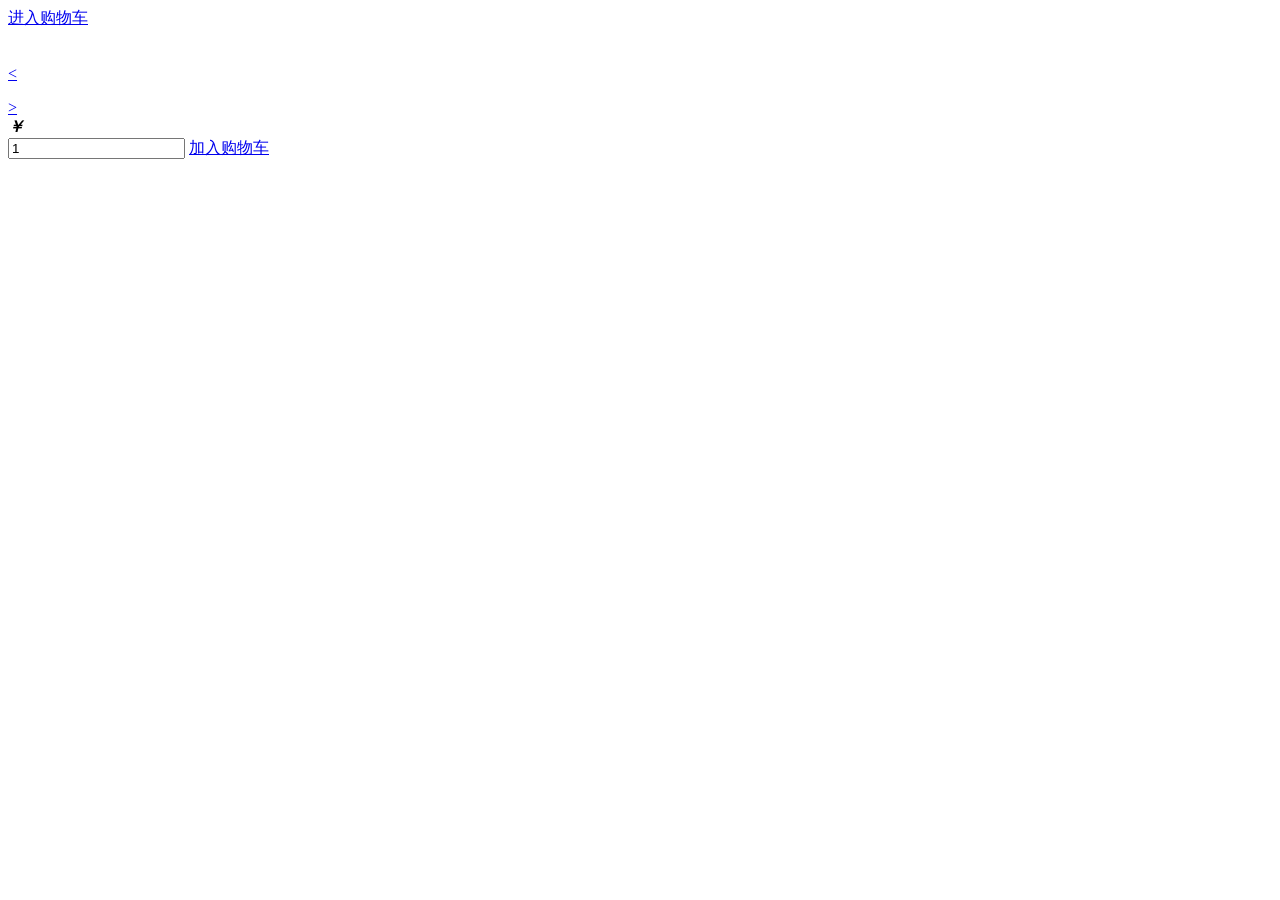
==== src/detail.html @ 0b05ba58 "第一次项目提交" ====
<!DOCTYPE html>
<html lang="en">

<head>
    <meta charset="UTF-8">
    <meta name="viewport" content="width=device-width, initial-scale=1.0">
    <title>商品详情页</title>
    <link rel="stylesheet" href="css/detail.css">
    <script src="https://cdn.bootcdn.net/ajax/libs/require.js/2.3.6/require.min.js" defer async=true data-main="script/main.js" id="currentpage" data-origin="detail_module"></script>
</head>

<body>
    <div class="goodsinfo">
        <div class="box">
            <a href="cart.html" target="_blank">进入购物车</a>
        </div>
        <div class="wrap">
            <div id="spic">
                <img src="" alt="" id="smallpic">
                <div id="sf"></div>
            </div>
            <div id="bf">
                <img src="" alt="" id="bpic">
            </div>
            <div id="ulist">
                <a href="javascript:;" id="left">&lt;</a>
                <div id="list">
                    <ul>
                        <!-- 渲染放大镜下面的小图 -->
                    </ul>
                </div>
                <a href="javascript:;" id="right">&gt;</a>
            </div>
        </div>
        <div class="goodsinfo-word">
            <div class="p-name">
                <a class="loadtitle" href="##"></a>
            </div>
            <div class="p-price"><strong><em>￥</em><i class="loadpcp"></i></strong></div>
            <div class="p-btn">
                <input type="text" id="count" value="1" />
                <a href="javascript:;">加入购物车</a>
                <!-- void(0) -->
            </div>
        </div>
    </div>
</body>

</html>
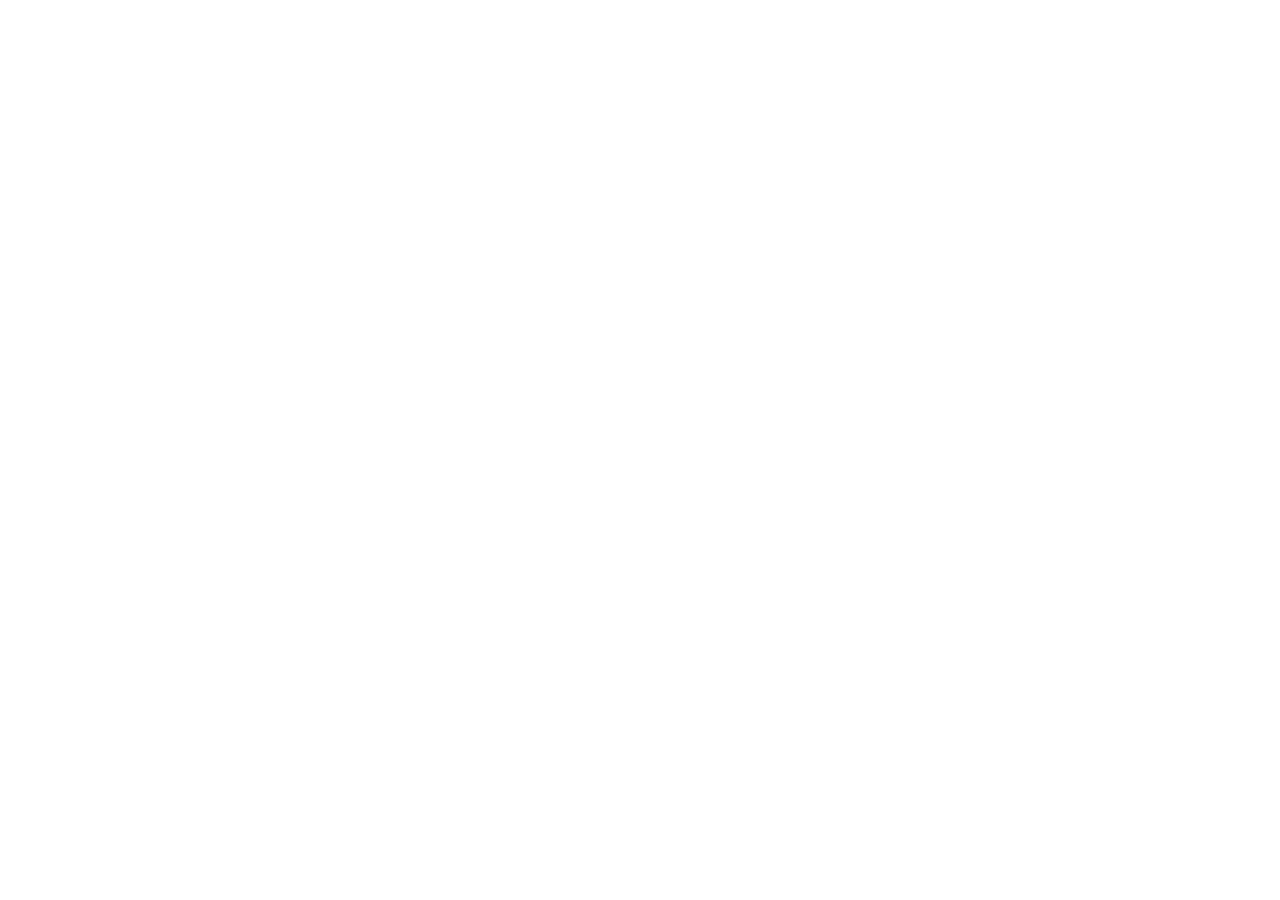
==== commit 1046a9f2: "第二次提交" ====
--- a/src/detail.html
+++ b/src/detail.html
@@ -4,46 +4,12 @@
 <head>
     <meta charset="UTF-8">
     <meta name="viewport" content="width=device-width, initial-scale=1.0">
-    <title>商品详情页</title>
-    <link rel="stylesheet" href="css/detail.css">
-    <script src="https://cdn.bootcdn.net/ajax/libs/require.js/2.3.6/require.min.js" defer async=true data-main="script/main.js" id="currentpage" data-origin="detail_module"></script>
+    <title>Document</title>
 </head>
 
 <body>
-    <div class="goodsinfo">
-        <div class="box">
-            <a href="cart.html" target="_blank">进入购物车</a>
-        </div>
-        <div class="wrap">
-            <div id="spic">
-                <img src="" alt="" id="smallpic">
-                <div id="sf"></div>
-            </div>
-            <div id="bf">
-                <img src="" alt="" id="bpic">
-            </div>
-            <div id="ulist">
-                <a href="javascript:;" id="left">&lt;</a>
-                <div id="list">
-                    <ul>
-                        <!-- 渲染放大镜下面的小图 -->
-                    </ul>
-                </div>
-                <a href="javascript:;" id="right">&gt;</a>
-            </div>
-        </div>
-        <div class="goodsinfo-word">
-            <div class="p-name">
-                <a class="loadtitle" href="##"></a>
-            </div>
-            <div class="p-price"><strong><em>￥</em><i class="loadpcp"></i></strong></div>
-            <div class="p-btn">
-                <input type="text" id="count" value="1" />
-                <a href="javascript:;">加入购物车</a>
-                <!-- void(0) -->
-            </div>
-        </div>
-    </div>
+    <!-- 详情页 -->
+
 </body>
 
 </html>
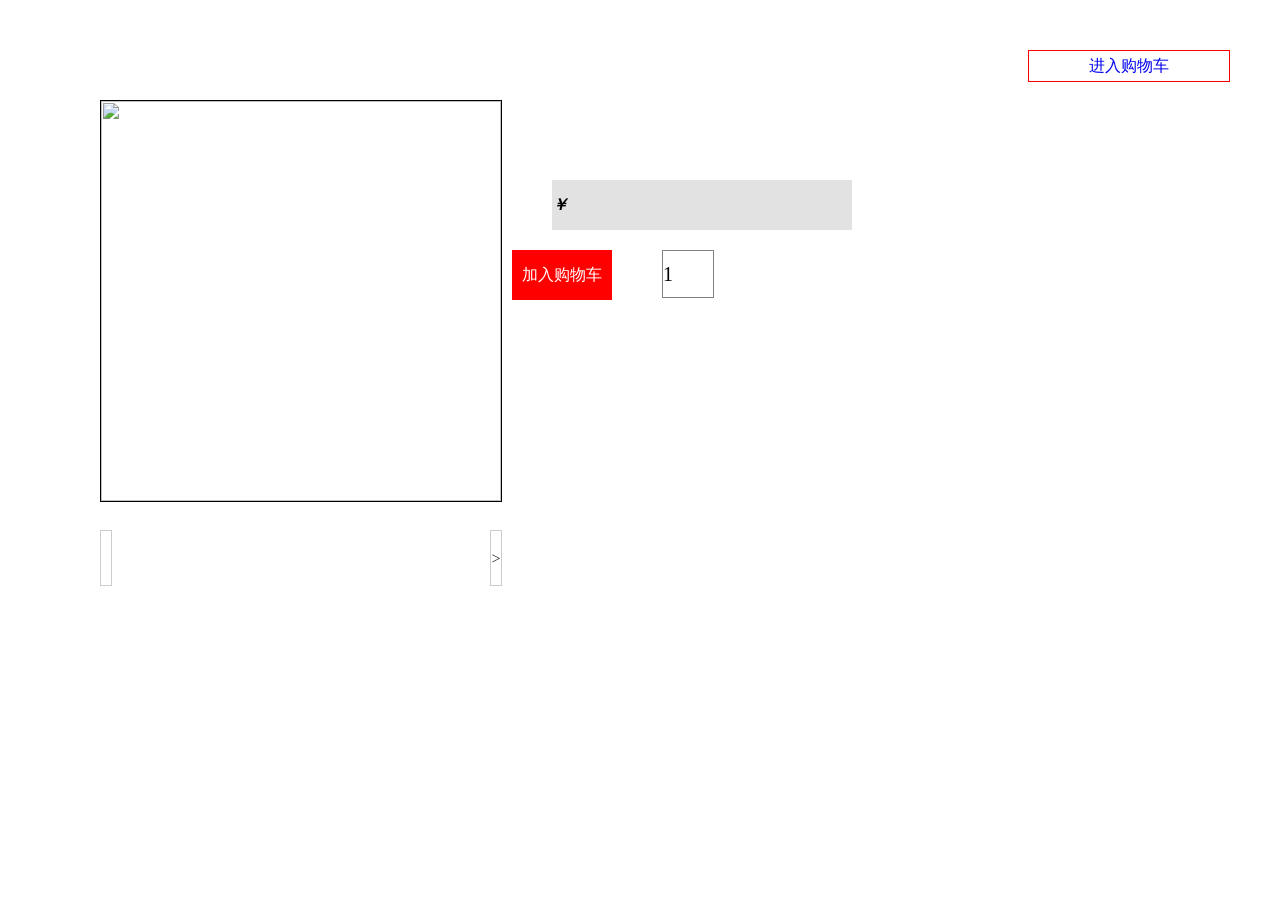
==== commit e3bc3c1b: "第四次上传" ====
--- a/src/detail.html
+++ b/src/detail.html
@@ -4,11 +4,46 @@
 <head>
     <meta charset="UTF-8">
     <meta name="viewport" content="width=device-width, initial-scale=1.0">
-    <title>Document</title>
+    <title>商品详情页</title>
+    <link rel="stylesheet" href="style/detail.css">
+    <script src="https://cdn.bootcdn.net/ajax/libs/require.js/2.3.6/require.min.js" defer async=true data-main="script/main.js" id="currentpage" data-origin="detail_module"></script>
 </head>
 
 <body>
-    <!-- 详情页 -->
+    <div class="goodsinfo">
+        <div class="box">
+            <a href="cart.html" target="_blank">进入购物车</a>
+        </div>
+        <div class="wrap">
+            <div id="spic">
+                <img src="" alt="" id="smallpic">
+                <div id="sf"></div>
+            </div>
+            <div id="bf">
+                <img src="" alt="" id="bpic">
+            </div>
+            <div id="ulist">
+                <a href="javascript:;" id="left">&lt;</a>
+                <div id="list">
+                    <ul>
+                        <!-- 渲染放大镜下面的小图 -->
+                    </ul>
+                </div>
+                <a href="javascript:;" id="right">&gt;</a>
+            </div>
+        </div>
+        <div class="goodsinfo-word">
+            <div class="p-name">
+                <a class="loadtitle" href="##"></a>
+            </div>
+            <div class="p-price"><strong><em>￥</em><i class="loadpcp"></i></strong></div>
+            <div class="p-btn">
+                <input type="text" id="count" value="1" />
+                <a href="javascript:;">加入购物车</a>
+
+            </div>
+        </div>
+    </div>
 
 </body>
 
--- a/src/style/detail.css
+++ b/src/style/detail.css
@@ -0,0 +1,227 @@
+@charset "UTF-8";
+* {
+  padding: 0px;
+  margin: 0px;
+}
+
+a {
+  text-decoration: none;
+}
+
+ul,
+ol,
+li {
+  list-style: none;
+}
+
+input {
+  border: 0;
+}
+
+.wrap {
+  float: left;
+  position: relative;
+}
+
+#spic {
+  width: 400px;
+  height: 400px;
+  border: 1px solid #000;
+  float: left;
+  position: relative;
+}
+
+#spic img {
+  width: 400px;
+  height: 400px;
+}
+
+#sf {
+  width: 50px;
+  height: 50px;
+  background: orange;
+  opacity: 0.3;
+  position: absolute;
+  left: 0px;
+  top: 0px;
+  visibility: hidden;
+}
+
+#bf {
+  width: 400px;
+  height: 500px;
+  border: 1px solid #000;
+  overflow: hidden;
+  position: absolute;
+  left: 410px;
+  visibility: hidden;
+  z-index: 100;
+}
+
+#bf img {
+  position: absolute;
+  left: 0px;
+  top: 0px;
+  width: 800px;
+  height: 800px;
+}
+
+#ulist {
+  position: absolute;
+  left: 0px;
+  top: 430px;
+  width: 402px;
+  height: 56px;
+  overflow: hidden;
+}
+
+#ulist a {
+  float: left;
+  width: 10px;
+  height: 54px;
+  border: 1px solid #ccc;
+  text-decoration: none;
+  line-height: 56px;
+  text-align: center;
+  background: #fff;
+}
+
+#list {
+  float: left;
+  margin-left: 18px;
+  width: 372px;
+  position: relative;
+}
+
+#list li {
+  float: left;
+  width: 56px;
+  height: 56px;
+  padding-right: 6px;
+}
+
+#list li img {
+  width: 52px;
+  height: 52px;
+  border: 1px solid #ccc;
+}
+
+.wrap ul {
+  list-style: none;
+  float: left;
+  position: absolute;
+  left: 0px;
+  top: 0px;
+}
+
+.wrap ul li {
+  float: left;
+  width: 56px;
+  height: 56px;
+  padding-right: 6px;
+}
+
+.wrap ul li img {
+  width: 52px;
+  height: 52px;
+  border: 1px solid #ccc;
+}
+
+#right {
+  position: absolute;
+  right: 0px;
+  top: 0px;
+  color: #333;
+}
+
+#left {
+  position: absolute;
+  left: 0px;
+  top: 0px;
+  z-index: 2;
+  color: #fff;
+}
+
+.goodsinfo {
+  margin: 100px 0 0 100px;
+}
+
+.goodsinfo-img {
+  width: 200px;
+  height: 200px;
+  float: left;
+}
+
+.goodsinfo-img img {
+  width: 200px;
+  height: 200px;
+}
+
+.goodsinfo-word {
+  overflow: hidden;
+  float: left;
+}
+
+.p-name {
+  width: 350px;
+  height: 50px;
+  margin-left: 50px;
+  margin-top: 20px;
+}
+
+.p-name .loadtitle {
+  font: 16px "微软雅黑";
+  color: #666666;
+}
+
+.p-price {
+  margin-left: 50px;
+  margin-top: 10px;
+  width: 300px;
+  height: 50px;
+  background: rgba(183, 183, 183, 0.4);
+  line-height: 50px;
+}
+
+.p-btn {
+  margin-top: 20px;
+}
+
+.p-btn input {
+  display: inline-block;
+  width: 50px;
+  height: 46px;
+  font-size: 20px;
+  font-family: "微软雅黑";
+  color: black;
+  margin-left: 50px;
+  border: 1px solid gray;
+  /* float: left; */
+}
+
+.p-btn a {
+  display: block;
+  width: 100px;
+  height: 50px;
+  background-color: red;
+  font-size: 16px;
+  font-family: "微软雅黑";
+  color: white;
+  line-height: 50px;
+  text-align: center;
+  float: left;
+  margin-left: 10px;
+}
+
+.box {
+  width: 200px;
+  height: 30px;
+  line-height: 30px;
+  text-align: center;
+  position: absolute;
+  right: 50px;
+  top: 50px;
+  border: 1px solid red;
+}
+
+/*# sourceMappingURL=detail.css.map */
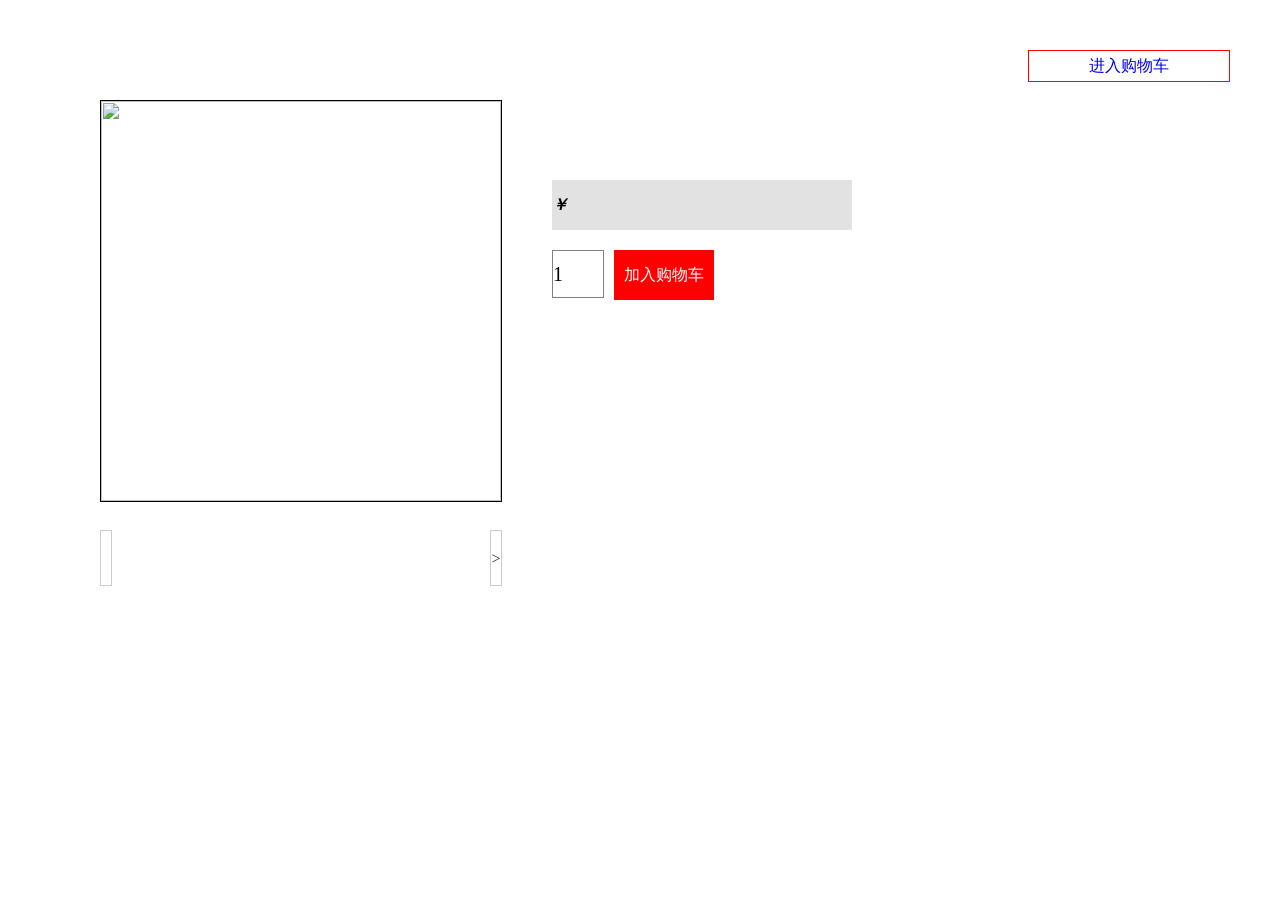
==== commit 73280653: "第五次上传" ====
--- a/src/detail.html
+++ b/src/detail.html
@@ -40,11 +40,10 @@
             <div class="p-btn">
                 <input type="text" id="count" value="1" />
                 <a href="javascript:;">加入购物车</a>
-
+                <!-- void(0) -->
             </div>
         </div>
     </div>
-
 </body>
 
 </html>
--- a/src/style/detail.css
+++ b/src/style/detail.css
@@ -188,6 +188,7 @@
 }
 
 .p-btn input {
+  float: left;
   display: inline-block;
   width: 50px;
   height: 46px;
@@ -196,7 +197,6 @@
   color: black;
   margin-left: 50px;
   border: 1px solid gray;
-  /* float: left; */
 }
 
 .p-btn a {
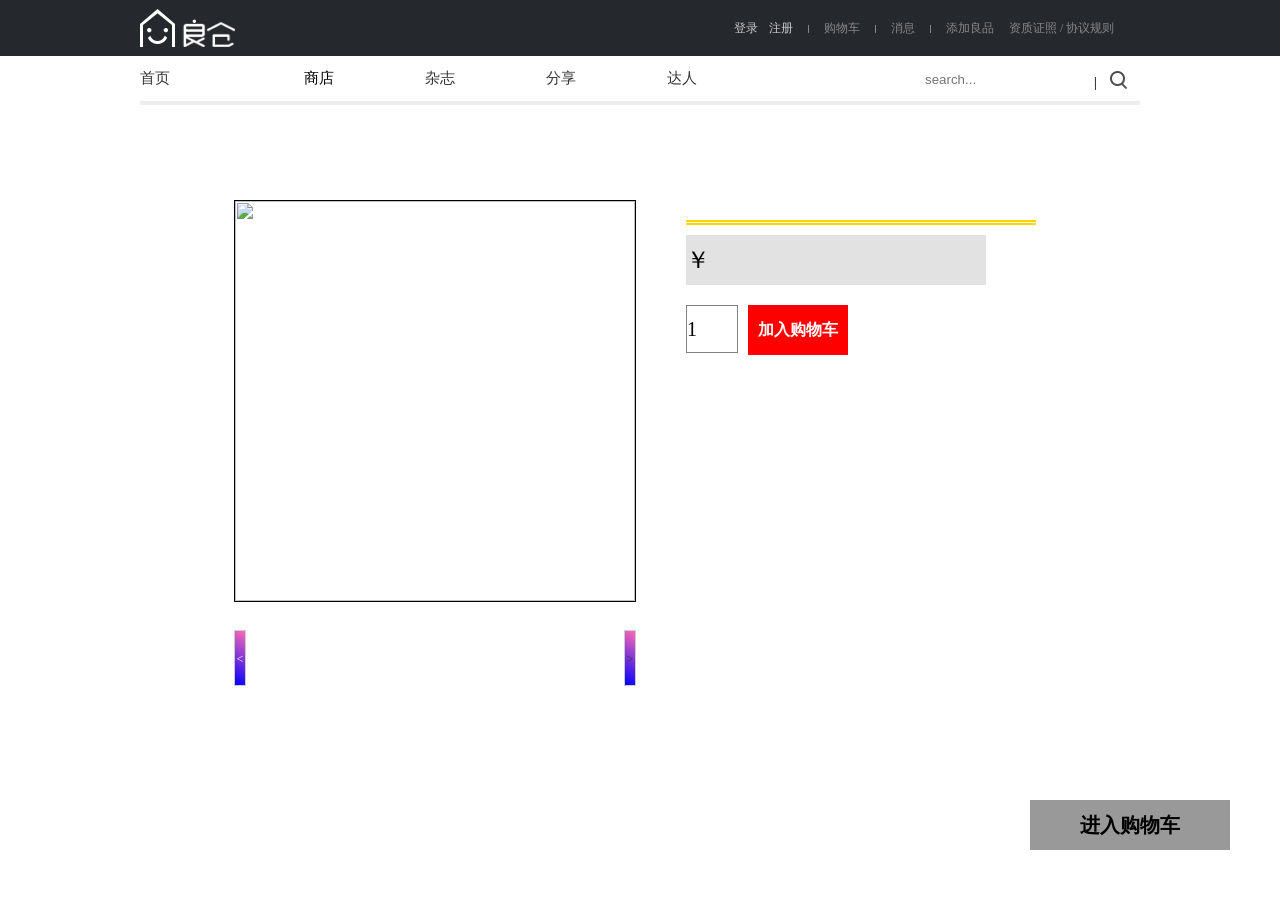
==== commit 5cf9e6f6: "第六次提交" ====
--- a/src/detail.html
+++ b/src/detail.html
@@ -10,10 +10,152 @@
 </head>
 
 <body>
+    <!-- header -->
+    <div class="header">
+        <!-- 包住header上面的盒子通栏 -->
+        <div class="header-box">
+            <!-- header-top版心 -->
+            <div class="header-top">
+                <!-- 头部上面左边部分 -->
+                <div class="header-top-l">
+                    <a href="https://www.iliangcang.com/i/home/"></a>
+                </div>
+                <!-- 头部上面右边部分 -->
+                <ul class="header-top-r">
+                    <!-- 登陆注册 -->
+                    <li class="logregBtn">
+                        <a href="login.html" class="log">登录</a>
+                        <a href="registry.html" class="reg">注册</a>
+                    </li>
+                    <!-- line -->
+                    <li class="line"></li>
+                    <!-- 购物车 -->
+                    <li class="hcr1">
+                        <a href="#" class="hcr1-tit">购物车</a>
+                        <div class="hcr1-none">
+                            <div class="hcr1-none1">你的购物车暂时没有商品...</div>
+                            <a href="#" class="hcr1-none2">快去抢购良仓商品吧！</a>
+                        </div>
+                    </li>
+                    <!-- line -->
+                    <li class="line"></li>
+                    <!-- 消息 -->
+                    <li class="hcr2">
+                        <a href="#" class="hcr2-news">消息</a>
+                        <div class="hcr2-list">
+                            <a href="#" class="hcr2-a">动态<span>0</span></a>
+                            <a href="#" class="hcr2-a">评论<span>0</span></a>
+                            <a href="#" class="hcr2-a">私信<span>0</span></a>
+                            <a href="#" class="hcr2-a">粉丝<span>0</span></a>
+                            <a href="#" class="hcr2-a">喜欢<span>0</span></a>
+                            <a href="#" class="hcr2-a">通知<span>0</span></a>
+                        </div>
+                    </li>
+                    <!-- line -->
+                    <li class="line"></li>
+                    <!-- 添加良品 -->
+                    <li class="hcr3">
+                        <a href="#">添加良品</a>
+                    </li>
+                    <!-- 资质证照 / 协议规则 -->
+                    <li class="hcr4">
+                        <a href="#">资质证照 / 协议规则</a>
+                    </li>
+                </ul>
+            </div>
+        </div>
+        <!-- header-nav -->
+        <div class="header-nav-box">
+            <!-- nav -->
+            <ul class="header-nav">
+                <li class="homepage">首页</li>
+                <a href="list.html">
+                    <li class="shop">商店
+                        <!-- nav-shangdian -->
+                        <div class="shangdian">
+                            <div>
+                                <img src="https://imgs-qn.iliangcang.com/ware/sowhatimg/ware/orig/2/23/23687.png" alt="">
+                                <p>家居</p>
+                            </div>
+                            <div>
+                                <img src="https://imgs-qn.iliangcang.com/ware/sowhatimg/ware/orig/2/23/23686.png" alt="">
+                                <p>文具</p>
+                            </div>
+                            <div>
+                                <img src="https://imgs-qn.iliangcang.com/ware/sowhatimg/ware/orig/2/23/23683.png" alt="">
+                                <p>数码</p>
+                            </div>
+                            <div>
+                                <img src="https://imgs-qn.iliangcang.com/ware/sowhatimg/ware/orig/2/23/23682.png" alt="">
+                                <p>玩乐</p>
+                            </div>
+                            <div>
+                                <img src="https://imgs-qn.iliangcang.com/ware/sowhatimg/ware/orig/2/23/23684.png" alt="">
+                                <p>餐厨</p>
+                            </div>
+                            <div>
+                                <img src="https://imgs-qn.iliangcang.com/ware/sowhatimg/ware/orig/2/23/23680.png" alt="">
+                                <p>美食</p>
+                            </div>
+                            <div style="margin-right: 0px;">
+                                <img src="https://imgs-qn.iliangcang.com/ware/sowhatimg/ware/orig/2/23/23678.png" alt="">
+                                <p>服装</p>
+                            </div>
+                        </div>
+                    </li>
+                </a>
+
+                <li class="magazine">杂志
+                    <!-- nav-zazhi -->
+                    <div class="zazhi">
+                        <a href="">趣物</a>
+                        <a href="">数码</a>
+                        <a href="">汽车</a>
+                        <a href="">文化</a>
+                        <a href="">时尚</a>
+                        <a href="">美食</a>
+                        <a href="">建筑</a>
+                        <a href="">空间</a>
+                        <a href="">圈子</a>
+                        <a href="">清单</a>
+                        <a href="">活动</a>
+                        <a href="">视频</a>
+                    </div>
+                </li>
+                <li class="share">分享
+                    <!-- nav-fenxiang -->
+                    <div class="fenxiang">
+                        <a href="">男士</a>
+                        <a href="">家具</a>
+                        <a href="">数码</a>
+                        <a href="">工具</a>
+                        <a href="">玩具</a>
+                        <a href="">美容</a>
+                        <a href="">孩子</a>
+                        <a href="">宠物</a>
+                        <a href="">饮食</a>
+                        <a href="">运动</a>
+                        <a href="">文化</a>
+                        <a href="">女士</a>
+                    </div>
+                </li>
+                <li class="wiseman">达人</li>
+                <li class="search">
+                    <a href="#" class="search-fang">|</a>
+                    <input type="text" placeholder="search..." class="noborder">
+                </li>
+            </ul>
+
+
+
+        </div>
+    </div>
+    <!-- 进入购物车 -->
+    <div class="box">
+        <a href="cart.html" target="_blank">进入购物车</a>
+    </div>
+    <!-- <div class="goodsinfo-box"> -->
     <div class="goodsinfo">
-        <div class="box">
-            <a href="cart.html" target="_blank">进入购物车</a>
-        </div>
         <div class="wrap">
             <div id="spic">
                 <img src="" alt="" id="smallpic">
@@ -44,6 +186,52 @@
             </div>
         </div>
     </div>
+    <!-- </div> -->
+
+    <!-- more板块 -->
+    <!-- <a href="">
+        <div class="more">
+            MORE
+        </div>
+    </a> -->
+    <!-- 良仓商店板块 -->
+    <!-- <div class="service">
+        <a href="" class="service-ta">
+            <p class="service-title"></p>
+        </a>
+        <div class="sogen">
+            <dl>
+                <dd class="dd1"></dd>
+                <dt>
+                    <p>全球精品</p>
+                    <h2>Global Selections</h2>
+                </dt>
+            </dl>
+            <dl>
+                <dd class="dd2"></dd>
+                <dt>
+                    <p>正品保证</p>
+                    <h2>Authenticity Guaranteed</h2>
+                </dt>
+            </dl>
+            <dl>
+                <dd class="dd3"></dd>
+                <dt>
+                    <p>全场包邮</p>
+                    <h2>Free Delivery</h2>
+                </dt>
+            </dl>
+            <dl>
+                <dd class="dd4"></dd>
+                <dt>
+                    <p>400-895-6336</p>
+                    <h2>工作日 09:00-18:00</h2>
+                </dt>
+            </dl>
+        </div>
+    </div> -->
+
+
 </body>
 
 </html>
--- a/src/style/detail.css
+++ b/src/style/detail.css
@@ -1,10 +1,54 @@
 @charset "UTF-8";
-* {
-  padding: 0px;
-  margin: 0px;
-}
-
-a {
+html,
+body,
+h1,
+h2,
+h3,
+h4,
+h5,
+h6,
+p,
+div,
+hr,
+form,
+table,
+fieldset,
+legend,
+textarea,
+img,
+ol,
+li,
+ul,
+dl,
+dt,
+dd,
+input,
+button,
+header,
+main,
+footer,
+figure,
+figcaption {
+  margin: 0;
+  padding: 0;
+}
+
+section,
+header,
+footer,
+nav,
+aside {
+  display: block;
+}
+
+body {
+  font-size: 12px;
+  font-family: "微软雅黑";
+}
+
+a,
+u {
+  color: #000;
   text-decoration: none;
 }
 
@@ -12,6 +56,359 @@
 ol,
 li {
   list-style: none;
+}
+
+h1,
+h2,
+h3,
+h4,
+h5,
+h6,
+b,
+strong {
+  font-weight: normal;
+}
+
+input,
+button {
+  outline: 0;
+}
+
+i,
+em {
+  font-style: normal;
+}
+
+img {
+  vertical-align: middle;
+}
+
+.noborder {
+  border: none !important;
+}
+
+.nobg {
+  background: none !important;
+}
+
+.text_ellipsis {
+  white-space: nowrap;
+  overflow: hidden;
+  text-overflow: ellipsis;
+}
+
+.clearFix:after {
+  content: '';
+  height: 0;
+  display: block;
+  clear: both;
+  visibility: hidden;
+  overflow: hidden;
+}
+
+.l {
+  float: left;
+}
+
+.r {
+  float: right;
+}
+
+.header {
+  height: 105px;
+  position: fixed;
+  width: 100%;
+  z-index: 2000;
+  left: 0;
+  top: 0;
+}
+
+.header-box {
+  width: 100%;
+  background: #25292e;
+}
+
+.header-top, .header-nav-box, .header-nav {
+  margin: 0 auto;
+  width: 1000px;
+}
+
+.header-top {
+  height: 56px;
+  position: relative;
+}
+
+.header-top-l {
+  float: left;
+  width: 95px;
+  height: 56px;
+  background: url(../images/icon.png) no-repeat 0 9px;
+}
+
+.header-top-l a {
+  display: block;
+  width: 95px;
+  height: 38px;
+  margin-top: 9px;
+}
+
+.header-top-r {
+  float: right;
+  height: 56px;
+  width: 406px;
+}
+
+.logregBtn a {
+  color: #ccc;
+}
+
+.header-top-r li {
+  float: left;
+  height: 56px;
+  line-height: 56px;
+}
+
+.log {
+  margin-right: 8px;
+}
+
+.reg {
+  margin-right: 15px;
+}
+
+.header-top-r .line {
+  width: 1px;
+  height: 8px;
+  margin-top: 25px;
+  background: #878787;
+}
+
+.hcr1-tit {
+  color: #878787;
+  padding: 0 15px;
+}
+
+.hcr1-none {
+  z-index: 1000;
+  width: 300px;
+  display: none;
+  background: #25292e;
+  position: absolute;
+  top: 56px;
+  left: 668px;
+  text-align: center;
+}
+
+.hcr1-none1 {
+  color: #fff;
+  height: 70px;
+  line-height: 70px;
+}
+
+.hcr1-none2 {
+  color: #fff;
+  height: 50px;
+  line-height: 50px;
+  background: #7dbfde;
+  font-size: 14px;
+  display: block;
+  width: 300px;
+}
+
+.hcr1:hover .hcr1-none {
+  color: #ccc;
+  display: block;
+}
+
+.hcr1 .hcr1-none .hcr1-none2:hover {
+  color: #fff;
+}
+
+.hcr2-news {
+  color: #878787;
+  padding: 0 15px;
+}
+
+.hcr2 a:hover {
+  color: #ccc;
+}
+
+.hcr2-list {
+  z-index: 1000;
+  position: absolute;
+  top: 56px;
+  left: 700px;
+  background: #25292e;
+  width: 150px;
+  display: none;
+}
+
+.hcr2-list .hcr2-a {
+  display: block;
+  width: 100%;
+  height: 40px;
+  border-bottom: 1px solid #ccc;
+  text-align: center;
+  line-height: 40px;
+  color: #ccc;
+}
+
+.hcr2-list .hcr2-a:hover {
+  background: #878787;
+}
+
+.hcr2-a span {
+  margin-left: 80px;
+}
+
+.hcr2:hover .hcr2-list {
+  display: block;
+}
+
+.hcr3 a {
+  color: #878787;
+  padding-left: 15px;
+}
+
+.hcr3 a:hover {
+  color: #ccc;
+}
+
+.hcr4 a {
+  color: #878787;
+  padding-left: 15px;
+}
+
+.hcr4 a:hover {
+  color: #ccc;
+}
+
+.header-nav-box {
+  background: #fff;
+}
+
+.header-nav {
+  height: 45px;
+  line-height: 45px;
+  color: #333;
+  font-size: 15px;
+  position: relative;
+}
+
+.header-nav li {
+  float: left;
+  border-bottom: #ededed solid 4px;
+}
+
+.header-nav li:hover {
+  border-bottom: #25292e solid 4px;
+}
+
+.homepage {
+  width: 118px;
+  height: 45px;
+}
+
+.shop, .magazine, .share, .wiseman {
+  width: 121px;
+  height: 45px;
+  text-align: center;
+}
+
+.search {
+  width: 398px;
+  height: 45px;
+}
+
+.search input {
+  float: right;
+  margin-top: 16px;
+}
+
+.search-fang {
+  padding-top: 4px;
+  width: 46px;
+  height: 40px;
+  background: #fff url(../images/icon.png) no-repeat -167px -142px;
+  float: right;
+}
+
+.shangdian {
+  z-index: 1000;
+  display: none;
+  text-align: center;
+  position: absolute;
+  left: 0;
+  top: 49px;
+  background: #fff;
+  width: 1000px;
+  border-bottom: 4px solid #ccc;
+  transition: all 2s;
+}
+
+.shangdian div {
+  float: left;
+  margin-right: 50px;
+}
+
+.shangdian div img {
+  width: 60px;
+  height: 60px;
+}
+
+.shop:hover .shangdian {
+  display: block;
+}
+
+.zazhi {
+  display: none;
+  z-index: 1000;
+  text-align: center;
+  position: absolute;
+  left: 0;
+  top: 49px;
+  width: 1000px;
+  background: #fff;
+  border-bottom: 4px solid #ccc;
+  transition: all 2s;
+}
+
+.zazhi a {
+  float: left;
+  height: 50px;
+  line-height: 50px;
+  margin-right: 80px;
+  color: silver;
+}
+
+.magazine:hover .zazhi {
+  display: block;
+}
+
+.fenxiang {
+  display: none;
+  z-index: 1000;
+  text-align: center;
+  position: absolute;
+  left: 0;
+  top: 49px;
+  width: 1000px;
+  background: #fff;
+  border-bottom: 4px solid #ccc;
+  transition: all 1s;
+}
+
+.fenxiang a {
+  float: left;
+  width: 50px;
+  height: 50px;
+  line-height: 50px;
+  margin-right: 80px;
+  color: silver;
+}
+
+.share:hover .fenxiang {
+  display: block;
 }
 
 input {
@@ -83,7 +480,7 @@
   text-decoration: none;
   line-height: 56px;
   text-align: center;
-  background: #fff;
+  background: linear-gradient(30deg, blue, hotpink);
 }
 
 #list {
@@ -143,7 +540,9 @@
 }
 
 .goodsinfo {
-  margin: 100px 0 0 100px;
+  padding-top: 200px;
+  margin: 0 auto;
+  width: 812px;
 }
 
 .goodsinfo-img {
@@ -164,9 +563,14 @@
 
 .p-name {
   width: 350px;
-  height: 50px;
   margin-left: 50px;
   margin-top: 20px;
+  background: linear-gradient(30deg, blue, hotpink);
+  line-height: 40px;
+  font-weight: bold;
+  color: #333;
+  border-top: 5px double gold;
+  font-size: 24px;
 }
 
 .p-name .loadtitle {
@@ -181,6 +585,7 @@
   height: 50px;
   background: rgba(183, 183, 183, 0.4);
   line-height: 50px;
+  font-size: 24px;
 }
 
 .p-btn {
@@ -189,7 +594,6 @@
 
 .p-btn input {
   float: left;
-  display: inline-block;
   width: 50px;
   height: 46px;
   font-size: 20px;
@@ -211,17 +615,20 @@
   text-align: center;
   float: left;
   margin-left: 10px;
+  font-weight: bold;
 }
 
 .box {
   width: 200px;
-  height: 30px;
-  line-height: 30px;
+  height: 50px;
+  line-height: 50px;
   text-align: center;
   position: absolute;
   right: 50px;
-  top: 50px;
-  border: 1px solid red;
+  bottom: 50px;
+  font-weight: bold;
+  font-size: 20px;
+  background: #999;
 }
 
 /*# sourceMappingURL=detail.css.map */
